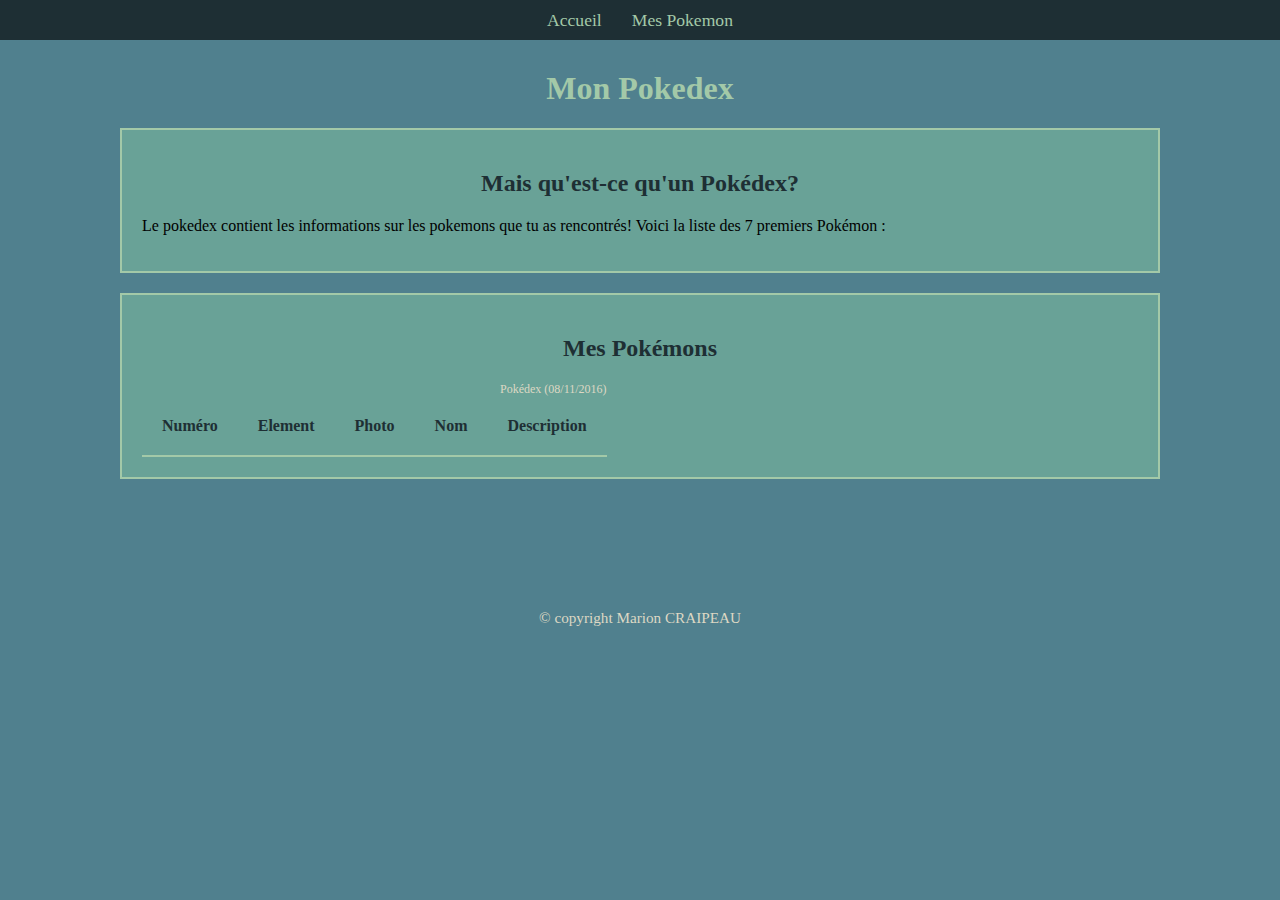
==== index.html @ d9fcd115 "FIX image src, and add evolutions div." ====
<!DOCTYPE html>
<html>
  <head lang="fr">
    <meta charset="utf-8"/>
    <meta name="author" content="Marion Craipeau" />
    <meta name="keywords" content="pokedex, pokemon" />
    <link rel="stylesheet" href="css/style.css" media="screen">
    <link rel="stylesheet" href="css/style_smartphone.css" media="(max-device-width : 480px)">
    <link rel="stylesheet" href="css/style_print.css" media="print">
    <script type="text/javascript" src="pokemon.js"></script>
    <script type="text/javascript" src="index.js"></script>
    <script type="text/javascript" src="show.js"></script>
    <script type="text/javascript" src="menu.js"></script>
    <title>Pokedex</title>
  </head>
  <body>
    <nav>
      <div class="menuItem" id="menu-index"> Accueil
        <ul>
          <li class="menuElement"><a href="index.html" class="active-link">Pokedex</a></li>
        </ul>
      </div>
      <div class="menuItem" id="menu-pokemons"> Mes Pokemon
      </div>
    </nav>

    <div id="pokemon-index">
      <div class="page-body">
        <article>
          <h1>Mon Pokedex</h1>
          <section id="presentation_pokedex">
            <h2>Mais qu'est-ce qu'un Pokédex?</h2>
            <p>
              Le pokedex contient les informations sur les pokemons que tu as rencontrés! Voici la liste des <span id="pokemon_nb"></span> premiers Pokémon :
            </p>
          </section>
          <section id="pokedex">
            <h2>Mes Pokémons</h2>
            <table id="pokemons_list">
              <caption>Pokédex (08/11/2016)</caption>
              <tr>
                <th>Numéro</th>
                <th>Element</th>
                <th>Photo</th>
                <th>Nom</th>
                <th>Description</th>
              </tr>
            </table>
          </section>
        </article>
      </div>
    </div>

    <div id="pokemon-show">

    </div>
    <footer><p id="copyright"> Marion CRAIPEAU</p></footer>
  </body>
</html>
---- css/style.css ----
/* GENERAL */
html, body {
  margin: 0;
}

body {
  background-color: #50808E;
  margin-top: 70px;
}

h1, h2, h3 {
  text-align: center;
}

h1, .pokemon-show h2 {
  color: #A3C9A8;
  font-size: 2em;
}

h2 {
  color: #1E2F34;
  font-size: 1.5em;
}

ul {
  list-style-type: none;
}

a {
  text-decoration: none;
  color: #50808E;
}

section, aside {
  background-color: #69A297;
  border: #A3C9A8 solid 2px;
  margin: 20px 20px;
  padding: 20px;
}

.page-body {
  margin:70px 100px;
}

/* MENU NAVIGATION */
nav {
  position: fixed;
  top: 0;
  width: 100%;
  height: 40px;
  display: flex;
  justify-content: center;
  background-color: #1E2F34;
  z-index: 1;
}

nav div {
  font-size: 1.1em;
  color: #A3C9A8;
  text-align: center;
  padding: 0 15px;
  padding-top: 10px;
  height: 100px;
}

#menu-index:hover ul, #menu-pokemons:hover ul {
  display: block;
  height: 150px;
  background-color: #1E2F34;
}

nav ul {
  padding: 0;
  margin-top: 7px;
  line-height: 25px;
  display: none;
}

.active-link, a:hover {
  color: #DDD8C4;
  font-weight: bold
}

/* TABLE */

table {
  border-collapse: collapse;
}

th {
  color: #1E2F34;
  border-bottom: #A3C9A8 solid 2px;
  padding: 20px;
}

td {
  padding : 20px;
  text-align: center;
}

td:nth-child(4){
  font-weight: bold;
  text-transform: uppercase;
  color: #1E2F34;
}

td:last-child {
  text-align: justify;
}

caption {
  font-size: 0.75em;
  text-align: right;
    color: #DDD8C4;
}

/* POKEMON TYPE*/

td:nth-child(2){
  font-weight: bold;
  background-repeat: no-repeat;
  background-position: center;
  position: relative;
  bottom: 15px;
}

td:nth-child(2) span {
  position:relative;
  top: 45px;
  font-size: 1.1em;
}

.faery {
  background-image: url("../pictures/feary_icone.jpg");
  color: #CE5C7F;
}
.fire {
  background-image: url("../pictures/fire_icone.jpg");
  color: #C45217;
}
.water {
  background-image: url("../pictures/water_icone.jpg");
  color: #4A7AAD;
}
.normal {
  background-image: url("../pictures/normal_icone.jpg");
  color: #8E8072;
}

/* FOOTER */
#copyright{
  font-size: 0.95em;
  text-align: center;
  color: #DDD8C4;
}
#copyright:before{
  content: " © copyright"
}

/* SHOW TOGEPI/ SALAMECHE*/

div img {
  display: flex;
  margin: auto;
}

.content {
  display: flex;
}

aside article{
  background-color: #A3C9A8;
  margin: 15px;
  padding:  3px;
}

#pokemon-show {
  padding: 20px;
  margin: 20px 20px;
}

.main-desc {
  display: flex;
}

ul span {
  font-weight: bold;
}
---- css/style_smartphone.css ----
@media (max-device-width : 480px) {
  table td:last-child{
    float: right ;
  }

  td {
    padding: 5px;
    font-size: 1.2em;
    border-bottom: #A3C9A8 solid 2px;
  }

  .content, .main-desc {
    display: block;
  }
}
---- css/style_print.css ----
@media print {

  /*GENERAL*/

  html, body {
    margin: 0;
   }

  h1, h2, h3 {
    text-align: center;
  }

  h1 {
    color: #A3C9A8;
    font-size: 2em;
  }

  h2 {
    color: #1E2F34;
    font-size: 1.5em;
  }

  ul {
    list-style-type: none;
  }

  section, aside {
    border: #A3C9A8 solid 2px;
    margin: 5px;
    padding: 5px;
  }

  /* NAVIGATION Non affichée*/
  nav {
    display: none;
  }

  /* TABLE */

  table {
    border-collapse: collapse;
  }

  th {
    color: #1E2F34;
    border-bottom: #A3C9A8 solid 2px;
    padding: 5px;
  }

  td {
    padding : 5px;
    text-align: center;
    border-bottom: #A3C9A8 solid 2px;
  }

  td:nth-child(4){
    font-weight: bold;
    text-transform: uppercase;
    color: #1E2F34;
  }

  td:last-child {
    text-align: justify;
  }

  /* SHOW TOGEPI/SALAMECHE */

  caption {
    font-size: 0.75em;
    text-align: right;
    color: #DDD8C4;
  }


  div img {
    display: flex;
    margin: auto;
  }

  .content {
    display: flex;
  }

  aside article{
    margin: 15px;
    padding:  3px;
  }


  ul span {
    font-weight: bold;
  }

  /* FOOTER */
  #copyright{
    font-size: 0.95em;
    text-align: center;
    color: #DDD8C4;
  }
  #copyright:before{
    content: " © copyright"
  }
}
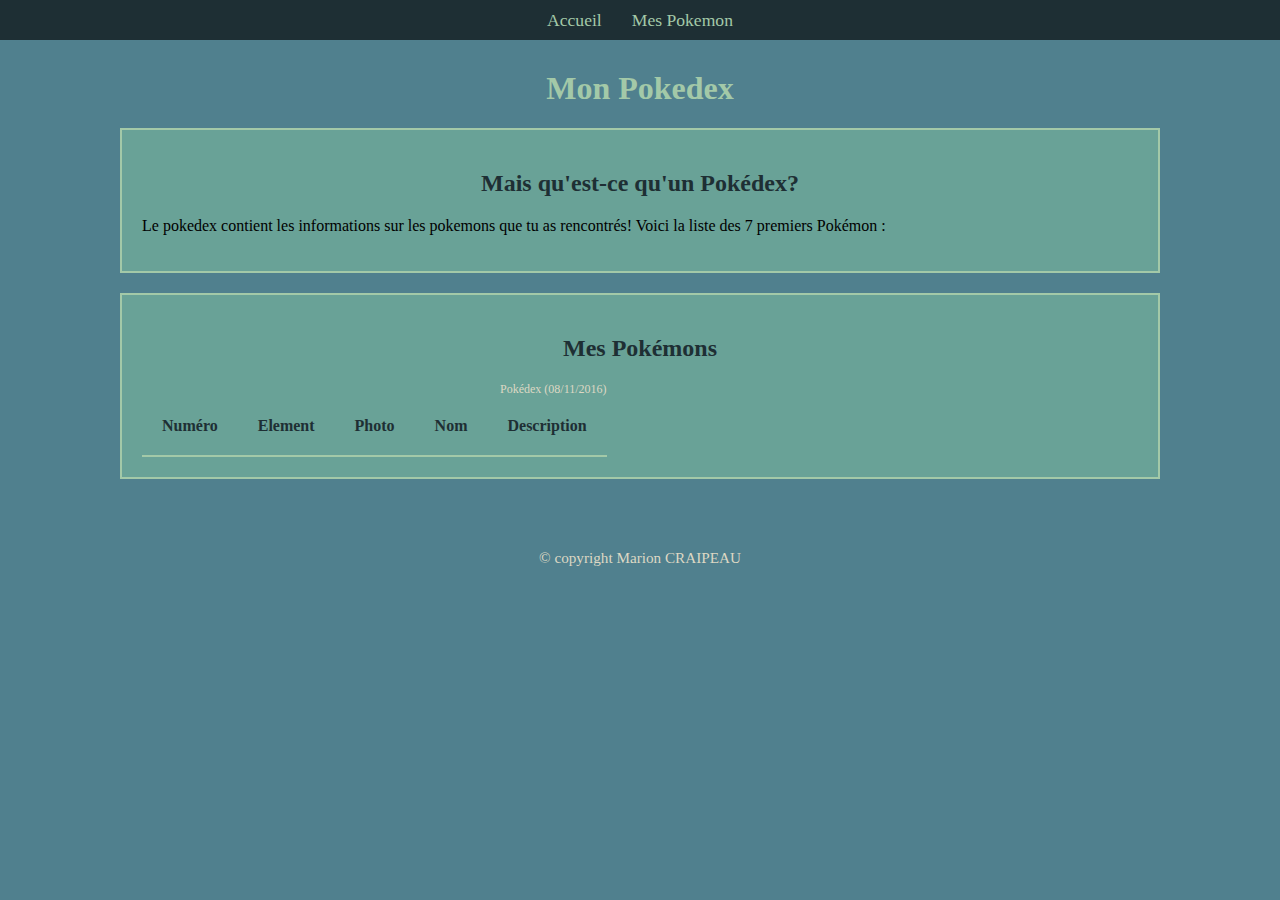
==== commit a67a7d90: "add links from evol and from nav menu" ====
--- a/index.html
+++ b/index.html
@@ -9,7 +9,6 @@
     <link rel="stylesheet" href="css/style_print.css" media="print">
     <script type="text/javascript" src="pokemon.js"></script>
     <script type="text/javascript" src="index.js"></script>
-    <script type="text/javascript" src="show.js"></script>
     <script type="text/javascript" src="menu.js"></script>
     <title>Pokedex</title>
   </head>
@@ -21,6 +20,9 @@
         </ul>
       </div>
       <div class="menuItem" id="menu-pokemons"> Mes Pokemon
+        <ul>
+
+        </ul>
       </div>
     </nav>
 
--- a/css/style.css
+++ b/css/style.css
@@ -38,7 +38,7 @@
   padding: 20px;
 }
 
-.page-body {
+#pokemon-index, #pokemon-show {
   margin:70px 100px;
 }
 
@@ -174,11 +174,6 @@
   padding:  3px;
 }
 
-#pokemon-show {
-  padding: 20px;
-  margin: 20px 20px;
-}
-
 .main-desc {
   display: flex;
 }
@@ -186,3 +181,7 @@
 ul span {
   font-weight: bold;
 }
+
+.to-hide {
+  display: none;
+}
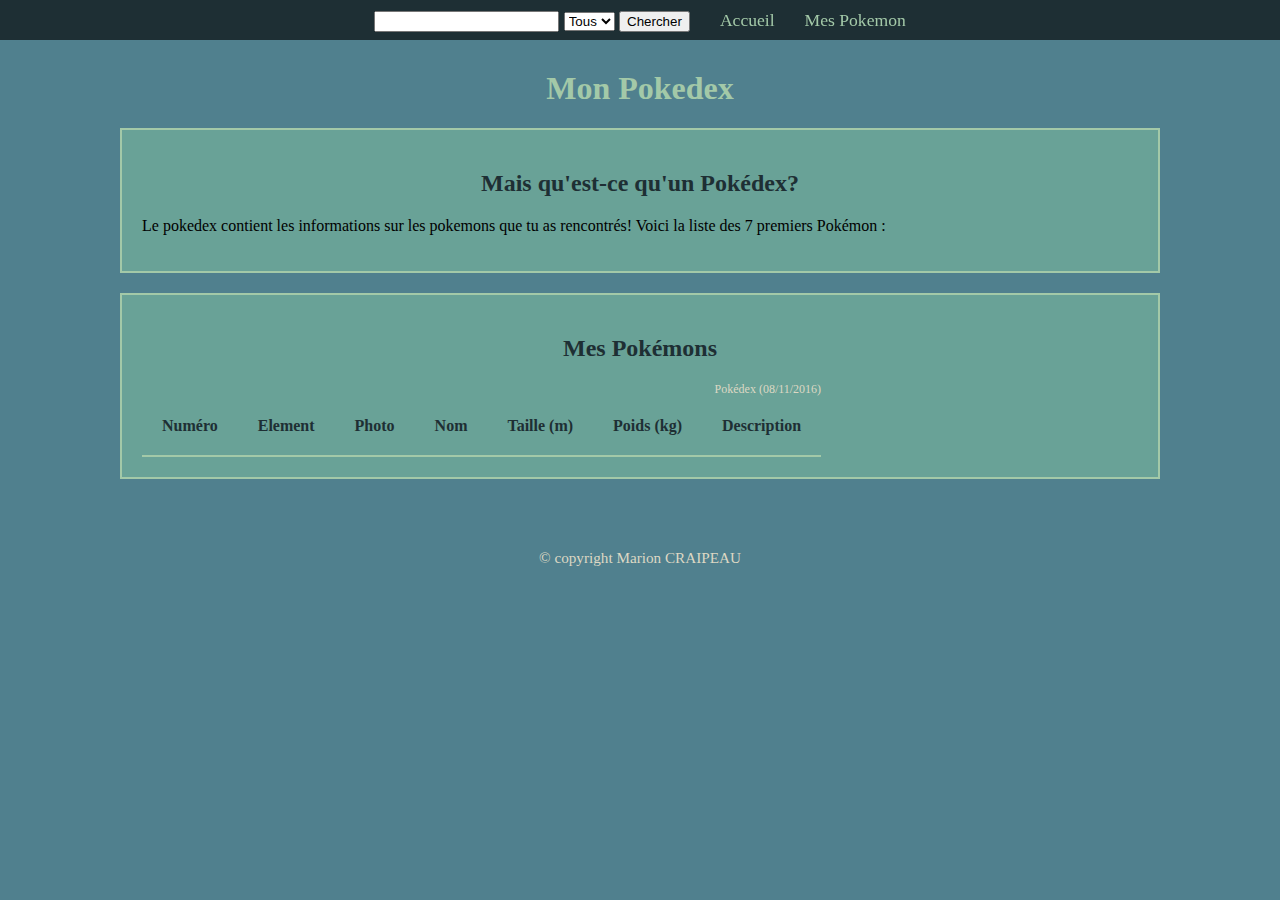
==== commit 602a7990: "Add class to parse the user query." ====
--- a/index.html
+++ b/index.html
@@ -8,15 +8,27 @@
     <link rel="stylesheet" href="css/style_smartphone.css" media="(max-device-width : 480px)">
     <link rel="stylesheet" href="css/style_print.css" media="print">
     <script type="text/javascript" src="pokemon.js"></script>
+    <script type="text/javascript" src="parser.js"></script>
     <script type="text/javascript" src="index.js"></script>
     <script type="text/javascript" src="menu.js"></script>
     <title>Pokedex</title>
   </head>
   <body>
     <nav>
+
+      <div id="search_form">
+        <!-- <form class="" action="#" method=""> -->
+          <input type="text" name="word" value="">
+          <select name="type">
+            <option value="all" selected>Tous</option>
+          </select>
+          <input type="submit" name="chercher" value="Chercher">
+        <!-- </form> -->
+      </div>
+
       <div class="menuItem" id="menu-index"> Accueil
         <ul>
-          <li class="menuElement"><a href="index.html" class="active-link">Pokedex</a></li>
+          <li id="pokedex_link" class="menuElement"><a href="#" class="active-link">Pokedex</a></li>
         </ul>
       </div>
       <div class="menuItem" id="menu-pokemons"> Mes Pokemon
@@ -40,11 +52,13 @@
             <h2>Mes Pokémons</h2>
             <table id="pokemons_list">
               <caption>Pokédex (08/11/2016)</caption>
-              <tr>
+              <tr class="main_line">
                 <th>Numéro</th>
                 <th>Element</th>
                 <th>Photo</th>
                 <th>Nom</th>
+                <th>Taille (m)</th>
+                <th>Poids (kg)</th>
                 <th>Description</th>
               </tr>
             </table>
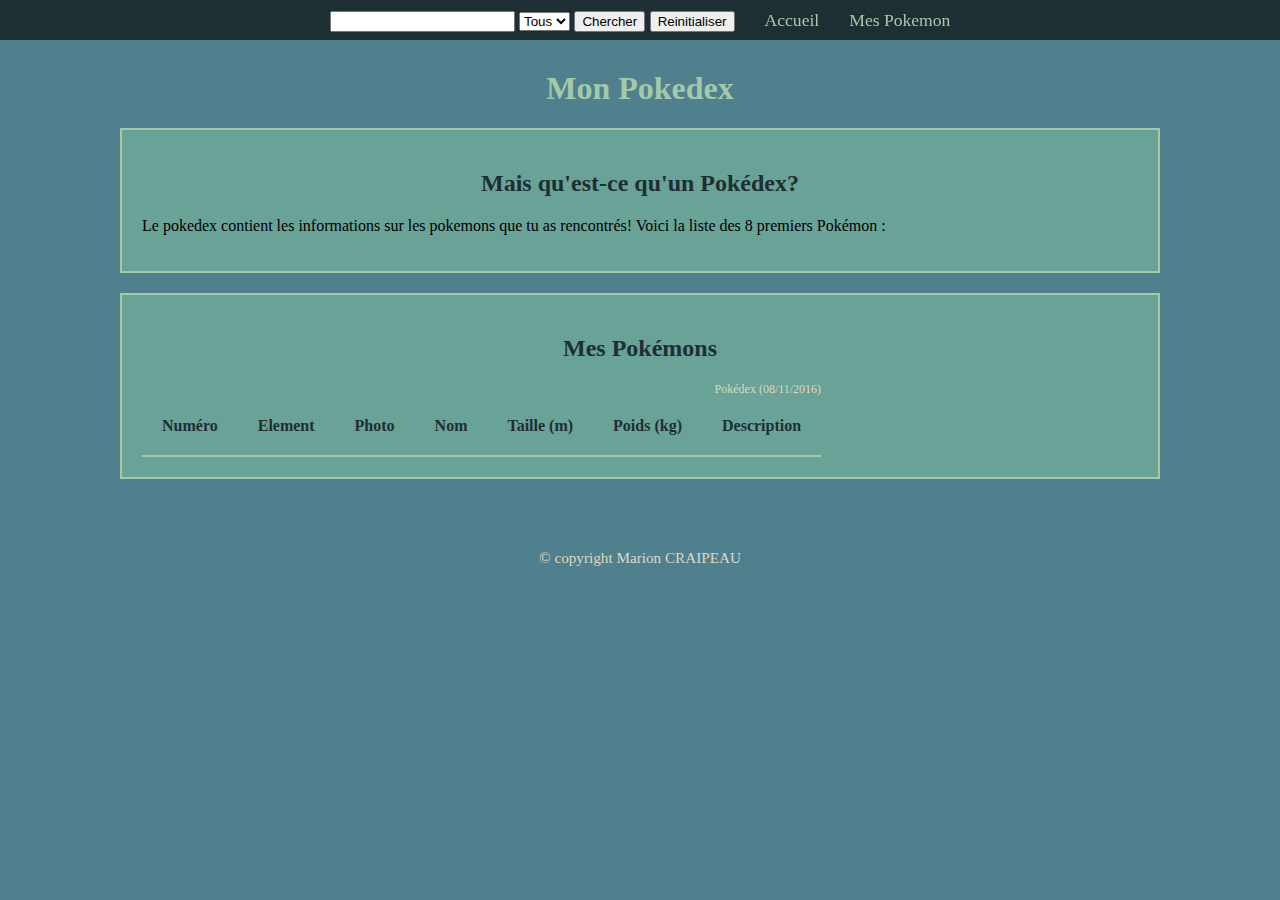
==== commit 48f7a1bc: "fonction reinitialiser" ====
--- a/index.html
+++ b/index.html
@@ -23,6 +23,8 @@
             <option value="all" selected>Tous</option>
           </select>
           <input type="submit" name="chercher" value="Chercher">
+          <input type="submit" name="reinitialize" value="Reinitialiser">
+
         <!-- </form> -->
       </div>
 
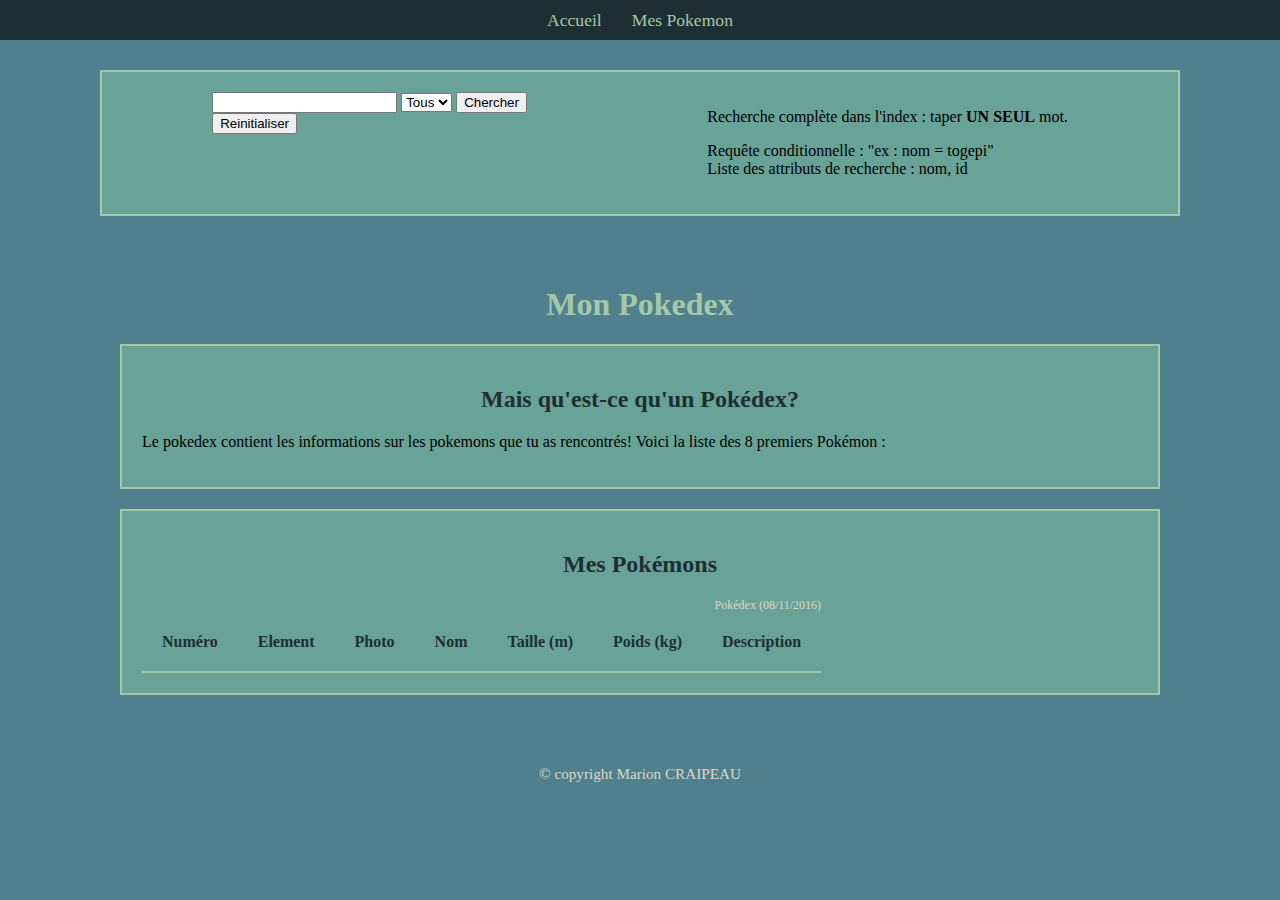
==== commit 5fbf9568: "wip search instruction. before refacto" ====
--- a/index.html
+++ b/index.html
@@ -15,19 +15,6 @@
   </head>
   <body>
     <nav>
-
-      <div id="search_form">
-        <!-- <form class="" action="#" method=""> -->
-          <input type="text" name="word" value="">
-          <select name="type">
-            <option value="all" selected>Tous</option>
-          </select>
-          <input type="submit" name="chercher" value="Chercher">
-          <input type="submit" name="reinitialize" value="Reinitialiser">
-
-        <!-- </form> -->
-      </div>
-
       <div class="menuItem" id="menu-index"> Accueil
         <ul>
           <li id="pokedex_link" class="menuElement"><a href="#" class="active-link">Pokedex</a></li>
@@ -35,10 +22,27 @@
       </div>
       <div class="menuItem" id="menu-pokemons"> Mes Pokemon
         <ul>
-
         </ul>
       </div>
     </nav>
+    <section id="search_form">
+      <div id="inputs">
+        <input type="text" name="word" value="">
+        <select name="type">
+          <option value="all" selected>Tous</option>
+        </select>
+        <input type="submit" name="chercher" value="Chercher"> <br>
+        <input type="submit" name="reinitialize" value="Reinitialiser">
+      </div>
+      <div id="search-instruction">
+        <p>Recherche complète dans l'index : taper <b>UN SEUL</b> mot.</p>
+        <p>Requête conditionnelle : "ex : nom = togepi" <br>
+          Liste des attributs de recherche : nom, id 
+
+        </p>
+      </div>
+    </section>
+
 
     <div id="pokemon-index">
       <div class="page-body">
--- a/css/style.css
+++ b/css/style.css
@@ -38,7 +38,7 @@
   padding: 20px;
 }
 
-#pokemon-index, #pokemon-show {
+#pokemon-index, #pokemon-show, #search_form {
   margin:70px 100px;
 }
 
@@ -65,8 +65,11 @@
 
 #menu-index:hover ul, #menu-pokemons:hover ul {
   display: block;
-  height: 150px;
+}
+
+#menu-pokemons li, #menu-index li {
   background-color: #1E2F34;
+  padding: 5px;
 }
 
 nav ul {
@@ -79,6 +82,12 @@
 .active-link, a:hover {
   color: #DDD8C4;
   font-weight: bold
+}
+
+/* FORMULAIRE RECHERCHE */
+#search_form{
+  display: flex;
+  justify-content: space-around;
 }
 
 /* TABLE */
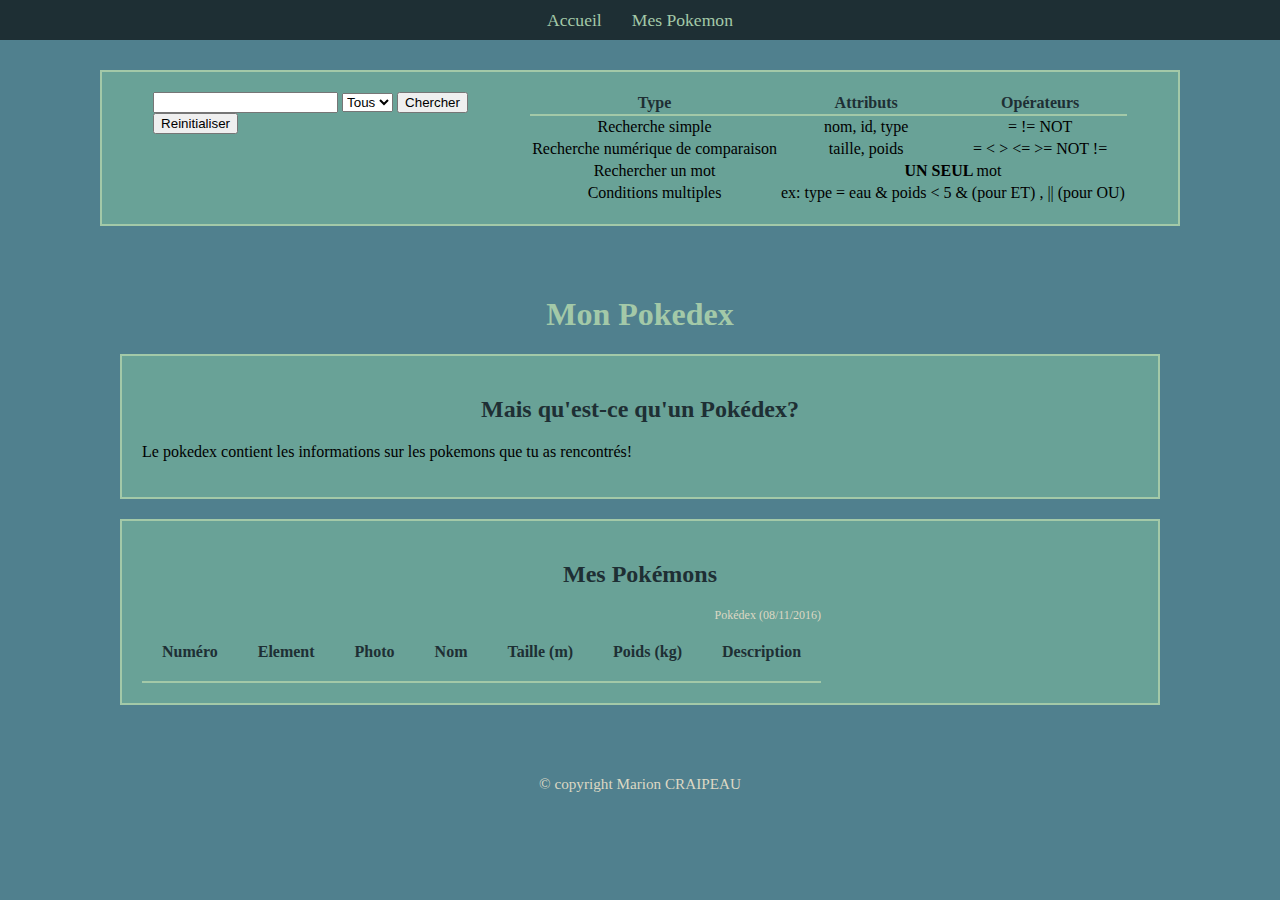
==== commit c5b95aa9: "fini !" ====
--- a/index.html
+++ b/index.html
@@ -7,10 +7,10 @@
     <link rel="stylesheet" href="css/style.css" media="screen">
     <link rel="stylesheet" href="css/style_smartphone.css" media="(max-device-width : 480px)">
     <link rel="stylesheet" href="css/style_print.css" media="print">
+    <script type="text/javascript" src="main.js"></script>
+    <script type="text/javascript" src="build_elements.js"></script>
     <script type="text/javascript" src="pokemon.js"></script>
-    <script type="text/javascript" src="parser.js"></script>
-    <script type="text/javascript" src="index.js"></script>
-    <script type="text/javascript" src="menu.js"></script>
+    <script type="text/javascript" src="filter.js"></script>
     <title>Pokedex</title>
   </head>
   <body>
@@ -35,11 +35,32 @@
         <input type="submit" name="reinitialize" value="Reinitialiser">
       </div>
       <div id="search-instruction">
-        <p>Recherche complète dans l'index : taper <b>UN SEUL</b> mot.</p>
-        <p>Requête conditionnelle : "ex : nom = togepi" <br>
-          Liste des attributs de recherche : nom, id 
-
-        </p>
+        <table>
+          <tr>
+            <th>Type</th>
+            <th>Attributs</th>
+            <th>Opérateurs</th>
+          </tr>
+          <tr>
+            <td>Recherche simple</td>
+            <td>nom, id, type</td>
+            <td> =   !=   NOT</td>
+          </tr>
+          <tr>
+            <td>Recherche numérique de comparaison</td>
+            <td>taille, poids</td>
+            <td> =   <   >   <=   >=   NOT   != </td>
+          </tr>
+          <tr>
+            <td>Rechercher un mot</td>
+            <td colspan="2"> <b> UN SEUL </b> mot</td>
+          </tr>
+          <tr>
+            <td>Conditions multiples</td>
+            <td> ex: type = eau & poids < 5 </td>
+            <td> & (pour ET) ,  ||  (pour OU) </td>
+          </tr>
+        </table>
       </div>
     </section>
 
@@ -51,7 +72,7 @@
           <section id="presentation_pokedex">
             <h2>Mais qu'est-ce qu'un Pokédex?</h2>
             <p>
-              Le pokedex contient les informations sur les pokemons que tu as rencontrés! Voici la liste des <span id="pokemon_nb"></span> premiers Pokémon :
+              Le pokedex contient les informations sur les pokemons que tu as rencontrés!
             </p>
           </section>
           <section id="pokedex">
@@ -73,7 +94,7 @@
       </div>
     </div>
 
-    <div id="pokemon-show">
+    <div id="pokemon_details">
 
     </div>
     <footer><p id="copyright"> Marion CRAIPEAU</p></footer>
--- a/css/style.css
+++ b/css/style.css
@@ -12,7 +12,7 @@
   text-align: center;
 }
 
-h1, .pokemon-show h2 {
+h1, .pokemon_details h2 {
   color: #A3C9A8;
   font-size: 2em;
 }
@@ -38,7 +38,7 @@
   padding: 20px;
 }
 
-#pokemon-index, #pokemon-show, #search_form {
+#pokemon-index, #pokemon_details, #search_form {
   margin:70px 100px;
 }
 
@@ -90,6 +90,10 @@
   justify-content: space-around;
 }
 
+#search-instruction td, #search-instruction th {
+  padding: 2px;
+}
+
 /* TABLE */
 
 table {
@@ -107,17 +111,17 @@
   text-align: center;
 }
 
-td:nth-child(4){
+#pokemon-index td:nth-child(4){
   font-weight: bold;
   text-transform: uppercase;
   color: #1E2F34;
 }
 
-td:last-child {
+#pokemon-index td:last-child {
   text-align: justify;
 }
 
-caption {
+#pokemon-index caption {
   font-size: 0.75em;
   text-align: right;
     color: #DDD8C4;
@@ -125,7 +129,7 @@
 
 /* POKEMON TYPE*/
 
-td:nth-child(2){
+#pokemon-index td:nth-child(2){
   font-weight: bold;
   background-repeat: no-repeat;
   background-position: center;
@@ -133,7 +137,7 @@
   bottom: 15px;
 }
 
-td:nth-child(2) span {
+#pokemon-index td:nth-child(2) span {
   position:relative;
   top: 45px;
   font-size: 1.1em;
